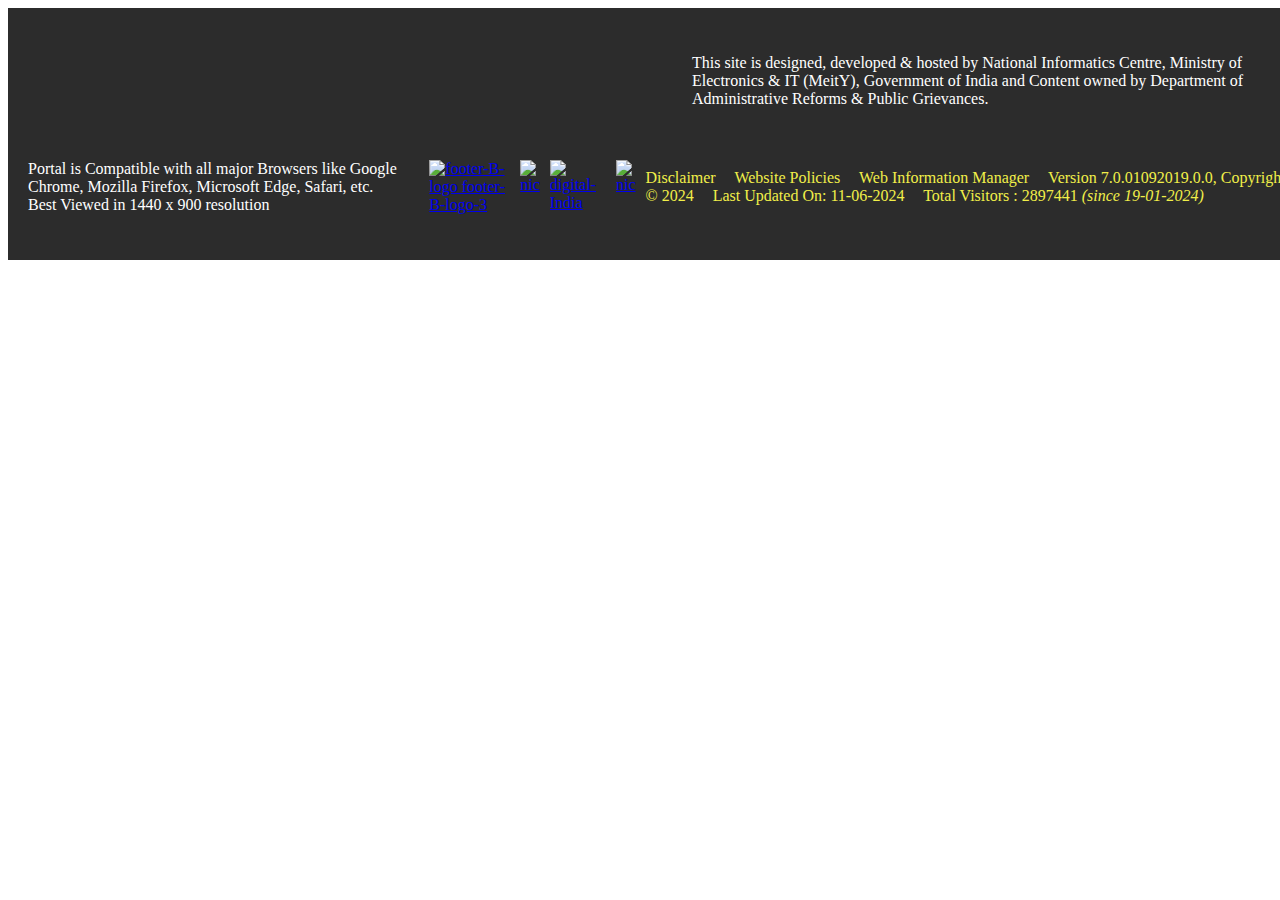
==== del.html @ 2b6d167a "del only" ====
<!DOCTYPE html>
<html lang="en">
<head>
    <meta charset="UTF-8">
    <meta name="viewport" content="width=device-width, initial-scale=1.0">
    <title>Document</title>
    <style>
        /* Default styles for desktop */
        .footer {
            width: 100%;
            background-color: #2c2c2c;
            color: white;
            padding: 20px;
        }
        
        .footer-A, .footer-B {
            display: flex;
            justify-content: space-between;
            align-items: center;
            padding: 10px 0;
        }
        
        .footerA-icons ul {
            display: flex;
            list-style: none;
        }
        
        .footerA-icons li {
            margin-right: 10px;
        }
        
        .footer-A-page p {
            max-width: 600px;
        }
        
        .footer-B-addContent {
            display: flex;
            justify-content: space-between;
        }
        
        .footer-B-addContent-div {
            margin-right: 10px;
        }
        
        .footer-B-links a {
            margin-right: 15px;
            color: #f1ef49;
            text-decoration: none;
        }
        
        .footer-B-links a:hover {
            text-decoration: underline;
        }
        
        /* Responsive styles */
        @media (max-width: 768px) {
            .footer-A, .footer-B {
                flex-direction: column;
                align-items: flex-start;
            }
        
            .footerA-icons ul {
                flex-direction: row;
                justify-content: flex-start;
                margin-bottom: 10px;
            }
        
            .footer-B-addContent {
                flex-wrap: wrap;
                justify-content: flex-start;
            }
        
            .footer-B-addContent-div {
                margin-bottom: 10px;
                width: 45%;
            }
        
            .footer-B-links {
                display: flex;
                flex-wrap: wrap;
            }
        
            .footer-B-links a {
                margin-bottom: 10px;
            }
        }
        
        /* Additional styles for smaller screens */
        @media (max-width: 480px) {
            .footer-B-addContent-div {
                width: 100%;
            }
        
            .footer-B-page-p1 {
                font-size: 12px;
            }
        }
        </style>
</head>
<body>
    <div class="footer">
        <div class="footer-A">
            <div class="footerA-icons">
                <ul>
                    <li><a href="#" class="fa fa-facebook"></a></li>
                    <li><a href="#" class="fa fa-youtube"></a></li>
                    <li><a href="#" class="fa fa-instagram"></a></li>
                </ul>
            </div>
    
            <div class="footer-A-page">
                <p class="small-bold-text">This site is designed, developed & hosted by National Informatics Centre, Ministry of Electronics & IT (MeitY), Government of India and Content owned by Department of Administrative Reforms & Public Grievances.</p>
            </div> 
        </div> 
    
        <div class="footer-B">
            <div class="footer-B-page">
                <p class="footer-B-page-p footer-B-page-p1">Portal is Compatible with all major Browsers like Google Chrome, Mozilla Firefox, Microsoft Edge, Safari, etc. <br>
                    <span> Best Viewed in 1440 x 900 resolution </span>
                </p>
            </div>
    
            <div class="footer-B-addContent">
                <div class="footer-B-addContent-div footer-B-addcontent-div-1"><a class="gov_logo" target="_blank" href="https://gandhi.gov.in/"><img src="https://pgportal.gov.in/Images/gandhi-150.jpg" class="footer-B-logo footer-B-logo-1" alt=""></a></div> 
                <div class="footer-B-addContent-div footer-B-addcontent-div-2"><a class="indgov_logo" target="_blank" href="https://digitalindiaawards.gov.in"><img src="https://pgportal.gov.in/Images/digi-awards.jpg" class="footer-B-logo footer-B-logo-2" alt=""></a></div> 
                <div class="footer-B-addContent-div footer-B-addcontent-div-3"><a class="digi_logo" target="_blank" href="http://goidirectory.nic.in"><img src="https://pgportal.gov.in/Images/web-directory.jpg" alt="footer-B-logo footer-B-logo-3"></a></div> 
                <div class="footer-B-addContent-div footer-B-addcontent-div-4"> <a class="digi_logo" target="_blank" href="http://www.makeinindia.com"><img src="https://pgportal.gov.in/Images/made-in-india.jpg" class="footer-B-logo footer-B-logo-4" alt="nic"></a></div>
                <div class="footer-B-addContent-div footer-B-addcontent-div-5"><a class="digi_logo" target="_blank" href="https://www.digitalindia.gov.in/"><img src="https://pgportal.gov.in/Images/digital-india-logo.jpg" class="footer-B-logo footer-B-logo-5" alt="digital-India"></a></div> 
                <div class="footer-B-addContent-div footer-B-addcontent-div-6"><a class="indgov_logo" target="_blank" href="https://www.india.gov.in/"><img src="https://pgportal.gov.in/Images/india-gov-logo.jpg" class="footer-B-logo footer-B-logo-6" alt=""></a></div> 
                <div class="footer-B-addContent-div footer-B-addcontent-div-7"><a class="digi_logo" target="_blank" href="https://www.nic.in/"><img src="https://pgportal.gov.in/Images/niclogo.jpg" class="footer-B-logo footer-B-logo-7" alt="nic"></a></div>  
            </div>
            
            <div class="footer-B-links">
                <a href="/Home/Disclaimer">Disclaimer</a>
                <a href="/Home/WebsitePolicies">Website Policies</a>
                <a href="https://darpg.gov.in/en/web-information-manager" target="_blank">Web Information Manager</a>
                <a href=""> Version 7.0.01092019.0.0, Copyright ©  2024 </a>
                <a href="">Last Updated On: 11-06-2024</a>
                <a href="">Total Visitors : <span class="text-red">2897441</span>  <i class="text-sm">(since 19-01-2024)</i></a>
            </div>
        </div>
    </div>
    
   
    
</body>
</html>
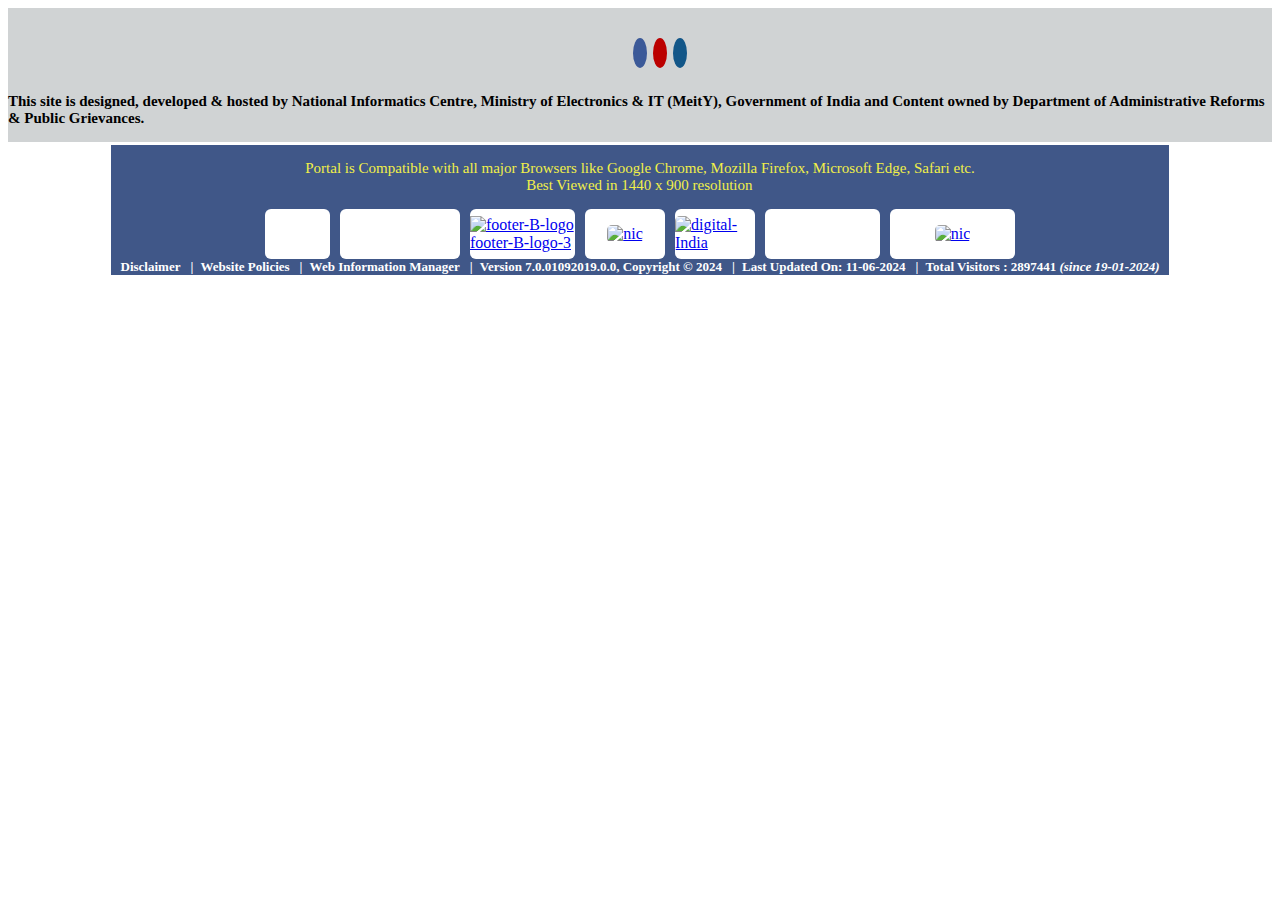
==== commit 73ab47f6: "footer part is completed" ====
--- a/del.html
+++ b/del.html
@@ -5,100 +5,250 @@
     <meta name="viewport" content="width=device-width, initial-scale=1.0">
     <title>Document</title>
     <style>
-        /* Default styles for desktop */
-        .footer {
-            width: 100%;
-            background-color: #2c2c2c;
-            color: white;
-            padding: 20px;
-        }
         
-        .footer-A, .footer-B {
-            display: flex;
-            justify-content: space-between;
-            align-items: center;
-            padding: 10px 0;
-        }
-        
-        .footerA-icons ul {
-            display: flex;
-            list-style: none;
-        }
-        
-        .footerA-icons li {
-            margin-right: 10px;
-        }
-        
-        .footer-A-page p {
-            max-width: 600px;
-        }
-        
-        .footer-B-addContent {
-            display: flex;
-            justify-content: space-between;
-        }
-        
-        .footer-B-addContent-div {
-            margin-right: 10px;
-        }
-        
-        .footer-B-links a {
-            margin-right: 15px;
-            color: #f1ef49;
-            text-decoration: none;
-        }
-        
-        .footer-B-links a:hover {
-            text-decoration: underline;
-        }
-        
-        /* Responsive styles */
-        @media (max-width: 768px) {
-            .footer-A, .footer-B {
-                flex-direction: column;
-                align-items: flex-start;
-            }
-        
-            .footerA-icons ul {
-                flex-direction: row;
-                justify-content: flex-start;
-                margin-bottom: 10px;
-            }
-        
-            .footer-B-addContent {
-                flex-wrap: wrap;
-                justify-content: flex-start;
-            }
-        
-            .footer-B-addContent-div {
-                margin-bottom: 10px;
-                width: 45%;
-            }
-        
-            .footer-B-links {
-                display: flex;
-                flex-wrap: wrap;
-            }
-        
-            .footer-B-links a {
-                margin-bottom: 10px;
-            }
-        }
-        
-        /* Additional styles for smaller screens */
-        @media (max-width: 480px) {
-            .footer-B-addContent-div {
-                width: 100%;
-            }
-        
-            .footer-B-page-p1 {
-                font-size: 12px;
-            }
-        }
-        </style>
+/*                   footer section starteddddd */
+
+.footer{
+    justify-content: center;
+    align-items: center;
+    justify-items: center;
+  
+  }
+  .fa {
+    padding: 7px;
+    font-size: 15px;
+    width: 30px;
+    height: 30px;
+    text-align: center;
+    text-decoration: none;
+    border-radius: 50%;
+  
+  }
+  
+  .fa:hover {
+      opacity: 0.7;
+  }
+  
+  .fa-facebook {
+    background: #3B5998;
+    color: white;
+  }
+  
+  .fa-youtube {
+    background: #bb0000;
+    color: white;
+  }
+  .fa-instagram {
+    background: #125688;
+    color: white;
+  }
+                /* footer A section is started */
+  .footer-A{
+    width: 100%;
+    height: 10%;
+    background-color:rgb(208, 211, 212 );
+    justify-content: center;
+    align-items: center;
+    margin-bottom:3px;
+    position: relative;
+  }
+  .footerA-icons{
+    display:flex;
+    justify-content: center;
+    align-items: center;
+    padding-top:20px;
+  
+  }
+  .small-bold-text {
+    font-weight: 600; 
+    font-size: 15px;   
+  }
+  .footerA-icons ul{
+    list-style-type: none;
+    display: flex;
+    flex-direction: row;
+  }
+  .footerA-icons ul li {
+    margin: 0 3px; 
+  }
+  .footer-A-page{
+    display:flex;
+    justify-content: center;
+    align-items: center;
+   
+  }
+  /*                    footer b section starting */
+  .footer-B{
+    background-color: #405788;
+    height: 90%;
+    
+  }
+  
+  .footer-B-page{
+    width:100%;
+    display:flex;
+    flex-direction: column;
+    justify-content: center;
+    align-items: center;
+   
+  
+  }
+  .footer-B-addContent{
+    display: flex;
+    
+    gap: 10px;
+    justify-content: center;
+    flex-direction: row;
+    width: 100%;
+    padding: -40px;
+   
+  }
+  .footer-B-addContent-div{
+    background-color: white;
+    height: 50px;
+    border-radius: 6px;
+    justify-content: center;
+    align-items: center;
+    display: flex;
+  }
+  .footer-B-addcontent-div-1{
+    width: 65px;
+  }
+  .footer-B-addcontent-div-2{
+  width: 120px;
+  }
+  .footer-B-addcontent-div-3{
+    width: 105px;
+  }
+  .footer-B-addcontent-div-4{
+    width: 80px;
+  }
+  .footer-B-addcontent-div-5{
+    width: 80px;
+  }
+  .footer-B-addcontent-div-6{
+    width: 115px;
+  }
+  .footer-B-addcontent-div-7{
+    width: 125px;
+  }
+  
+  
+  .footer-B-logo{
+    height:40px;
+    border-radius:5px;
+  
+  }
+  .footer-B-links{
+    display: flex;
+    justify-content: center;
+    color : white;
+  }
+  .footer-B-links a{
+    color: white;
+    position: relative;
+    text-decoration: none;
+    font-size: small;
+    margin : 0 10px;
+    font-weight: 600;
+  
+  }
+  
+  .footer-B-links a:not(:last-child)::after {
+    content: "|"; 
+    position: absolute;
+    right: -10;
+    color: white; 
+    padding-left: 10px;
+  }
+
+  /* Base styles are for desktop by default */
+
+/* Mobile Styles */
+@media (max-width: 768px) {
+    .footer-A, .footer-B {
+      flex-direction: column;
+      align-items: center;
+      text-align: center;
+    }
+    
+    .footerA-icons ul {
+      flex-direction: column;
+      align-items: center;
+    }
+    
+    .footer-B-addContent {
+      flex-direction: column;
+      gap: 15px;
+    }
+    
+    .footer-B-addContent-div {
+      width: 100%;
+      max-width: 250px;
+      margin-bottom: 10px;
+    }
+    
+    .footer-B-logo {
+      height: auto;
+      width: 100%;
+      max-width: 100px;
+    }
+    
+    .footer-B-links {
+      flex-direction: column;
+      gap: 5px;
+    }
+    
+    .footer-B-links a:not(:last-child)::after {
+      content: none; 
+    }
+    
+    .footer-B-page-p {
+      font-size: 14px;
+      padding: 0 10px;
+    }
+  }
+  
+  /* Tablet Styles */
+  @media (min-width: 768px) and (max-width: 1024px) {
+    .footer-A, .footer-B {
+      flex-direction: column;
+      align-items: center;
+    }
+    
+    .footerA-icons ul {
+      flex-direction: row;
+      flex-wrap: wrap;
+      justify-content: center;
+    }
+    
+    .footer-B-addContent {
+      flex-direction: row;
+      flex-wrap: wrap;
+      gap: 10px;
+    }
+    
+    .footer-B-addContent-div {
+      flex: 1 1 45%;
+      max-width: 150px;
+    }
+    
+    .footer-B-links {
+      flex-wrap: wrap;
+      justify-content: center;
+    }
+    
+    .footer-B-page-p {
+      font-size: 15px;
+      padding: 0 10px;
+    }
+  }
+  
+    </style>
 </head>
 <body>
     <div class="footer">
+        <!-- starting footer _A -->
         <div class="footer-A">
             <div class="footerA-icons">
                 <ul>
@@ -107,41 +257,54 @@
                     <li><a href="#" class="fa fa-instagram"></a></li>
                 </ul>
             </div>
-    
+        
             <div class="footer-A-page">
                 <p class="small-bold-text">This site is designed, developed & hosted by National Informatics Centre, Ministry of Electronics & IT (MeitY), Government of India and Content owned by Department of Administrative Reforms & Public Grievances.</p>
             </div> 
+    
         </div> 
-    
+        
+
         <div class="footer-B">
-            <div class="footer-B-page">
-                <p class="footer-B-page-p footer-B-page-p1">Portal is Compatible with all major Browsers like Google Chrome, Mozilla Firefox, Microsoft Edge, Safari, etc. <br>
-                    <span> Best Viewed in 1440 x 900 resolution </span>
+            
+               <div class="footer-B-page">
+                <p class="footer-B-page-p footer-B-page-p1 " style="color: #f1ef49; font-size: 15px">
+                    Portal is Compatible with all major Browsers like Google Chrome, Mozilla Firefox, Microsoft Edge, Safari etc. <br>
+                   <span style="margin-left:33%;"> Best Viewed in 1440 x 900 resolution </span>
                 </p>
+                <!-- <p class="footer-B-page-p footer-B-page-p2" style="color: #f1ef49 ; font-size: 15px">Best Viewed in 1440 x 900 resolution</p> -->
+               </div>
+              
+                <div class="footer-B-addContent">
+                   <div class="footer-B-addContent-div footer-B-addcontent-div-1"><a class="gov_logo" target="_blank" href="https://gandhi.gov.in/"><img src="https://pgportal.gov.in/Images/gandhi-150.jpg" class="footer-B-logo footer-B-logo-1" alt=""></a></div> 
+                   <div class="footer-B-addContent-div footer-B-addcontent-div-2"><a class="indgov_logo" target="_blank" href="https://digitalindiaawards.gov.in"><img src="https://pgportal.gov.in/Images/digi-awards.jpg" class="footer-B-logo footer-B-logo-2" alt=""></a></div> 
+                   <div class="footer-B-addContent-div footer-B-addcontent-div-3"><a class="digi_logo" target="_blank" href="http://goidirectory.nic.in"><img src="https://pgportal.gov.in/Images/web-directory.jpg" alt="footer-B-logo footer-B-logo-3"></a></div> 
+                   <div class="footer-B-addContent-div footer-B-addcontent-div-4"> <a class="digi_logo" target="_blank" href="http://www.makeinindia.com"><img src="https://pgportal.gov.in/Images/made-in-india.jpg" class="footer-B-logo footer-B-logo-4" alt="nic"></a></div>
+                   <div class="footer-B-addContent-div footer-B-addcontent-div-5"><a class="digi_logo" target="_blank" href="https://www.digitalindia.gov.in/"><img src="https://pgportal.gov.in/Images/digital-india-logo.jpg" class="footer-B-logo footer-B-logo-5" alt="digital-India"></a></div> 
+                   <div class="footer-B-addContent-div footer-B-addcontent-div-6"><a class="indgov_logo" target="_blank" href="https://www.india.gov.in/"><img src="https://pgportal.gov.in/Images/india-gov-logo.jpg" class="footer-B-logo footer-B-logo-6" alt=""></a></div> 
+                   <div class="footer-B-addContent-div footer-B-addcontent-div-7"><a class="digi_logo" target="_blank" href="https://www.nic.in/"><img src="https://pgportal.gov.in/Images/niclogo.jpg" class="footer-B-logo footer-B-logo-7" alt="nic"></a></div>  
+                </div>
+                <div class="footer-B-links">
+                    <a href="/Home/Disclaimer">Disclaimer</a>
+                    <a href="/Home/WebsitePolicies">Website Policies</a>
+                    <a href="https://darpg.gov.in/en/web-information-manager" target="_blank">Web Information Manager</a>
+                    <a href=""> Version 7.0.01092019.0.0, Copyright ©  2024 </a>
+                    <a href="">Last Updated On: 11-06-2024</a>
+                    <a href="">Total Visitors : <span class="text-red">2897441</span>  <i class="text-sm">(since 19-01-2024)</i></a>
+                </div>
+               
+            
             </div>
-    
-            <div class="footer-B-addContent">
-                <div class="footer-B-addContent-div footer-B-addcontent-div-1"><a class="gov_logo" target="_blank" href="https://gandhi.gov.in/"><img src="https://pgportal.gov.in/Images/gandhi-150.jpg" class="footer-B-logo footer-B-logo-1" alt=""></a></div> 
-                <div class="footer-B-addContent-div footer-B-addcontent-div-2"><a class="indgov_logo" target="_blank" href="https://digitalindiaawards.gov.in"><img src="https://pgportal.gov.in/Images/digi-awards.jpg" class="footer-B-logo footer-B-logo-2" alt=""></a></div> 
-                <div class="footer-B-addContent-div footer-B-addcontent-div-3"><a class="digi_logo" target="_blank" href="http://goidirectory.nic.in"><img src="https://pgportal.gov.in/Images/web-directory.jpg" alt="footer-B-logo footer-B-logo-3"></a></div> 
-                <div class="footer-B-addContent-div footer-B-addcontent-div-4"> <a class="digi_logo" target="_blank" href="http://www.makeinindia.com"><img src="https://pgportal.gov.in/Images/made-in-india.jpg" class="footer-B-logo footer-B-logo-4" alt="nic"></a></div>
-                <div class="footer-B-addContent-div footer-B-addcontent-div-5"><a class="digi_logo" target="_blank" href="https://www.digitalindia.gov.in/"><img src="https://pgportal.gov.in/Images/digital-india-logo.jpg" class="footer-B-logo footer-B-logo-5" alt="digital-India"></a></div> 
-                <div class="footer-B-addContent-div footer-B-addcontent-div-6"><a class="indgov_logo" target="_blank" href="https://www.india.gov.in/"><img src="https://pgportal.gov.in/Images/india-gov-logo.jpg" class="footer-B-logo footer-B-logo-6" alt=""></a></div> 
-                <div class="footer-B-addContent-div footer-B-addcontent-div-7"><a class="digi_logo" target="_blank" href="https://www.nic.in/"><img src="https://pgportal.gov.in/Images/niclogo.jpg" class="footer-B-logo footer-B-logo-7" alt="nic"></a></div>  
-            </div>
-            
-            <div class="footer-B-links">
-                <a href="/Home/Disclaimer">Disclaimer</a>
-                <a href="/Home/WebsitePolicies">Website Policies</a>
-                <a href="https://darpg.gov.in/en/web-information-manager" target="_blank">Web Information Manager</a>
-                <a href=""> Version 7.0.01092019.0.0, Copyright ©  2024 </a>
-                <a href="">Last Updated On: 11-06-2024</a>
-                <a href="">Total Visitors : <span class="text-red">2897441</span>  <i class="text-sm">(since 19-01-2024)</i></a>
-            </div>
-        </div>
     </div>
-    
-   
-    
+</div>
+
+
+
+
+
+
+
+</div>
+
 </body>
 </html>